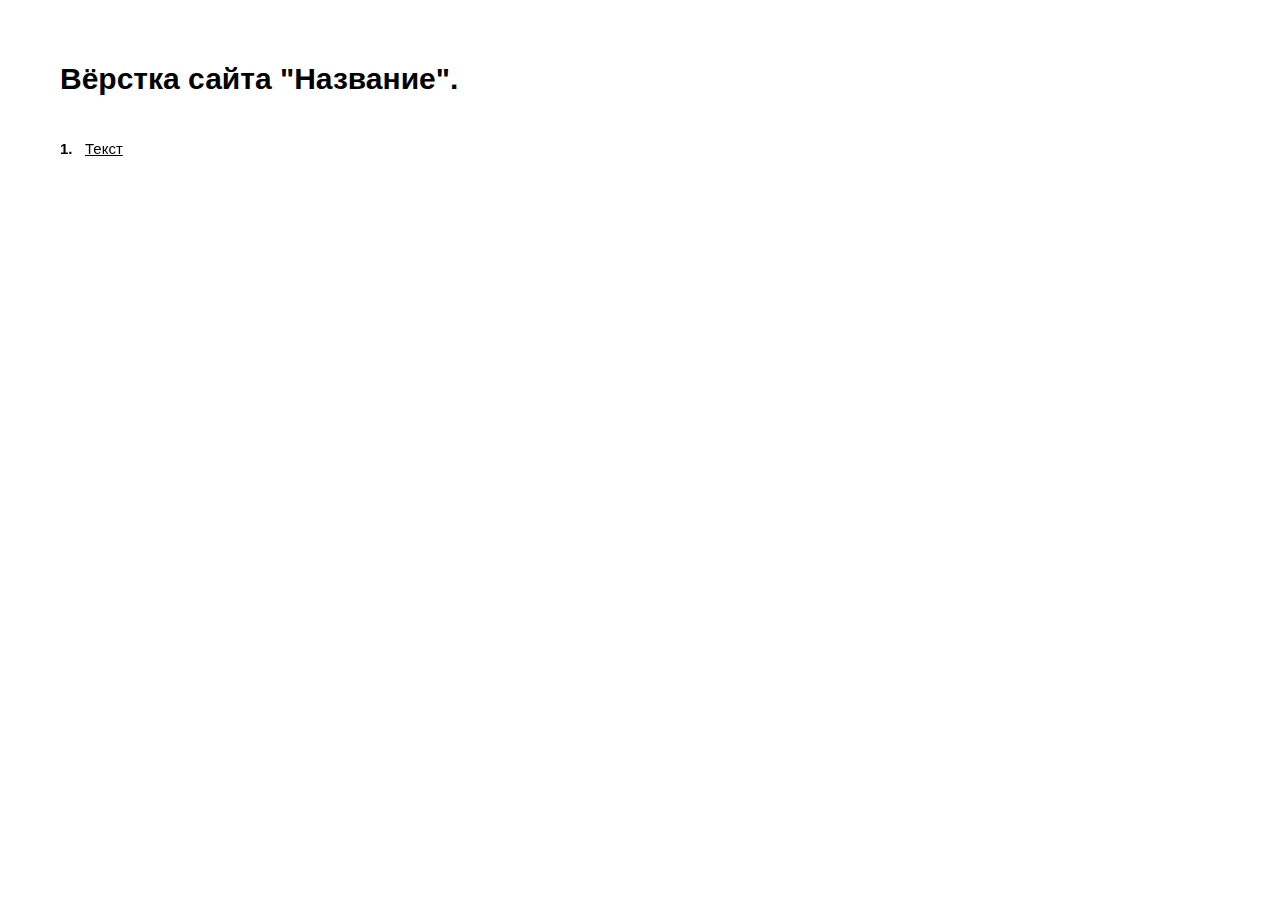
==== demo_links.html @ c64e8ea4 "Initial commit" ====
<!DOCTYPE html>
<html lang="ru">
	<head>
		<meta http-equiv="Content-Type" content="text/html; charset=utf-8">

		<!-- Адаптирование страницы для мобильных устройств -->
		<meta name="viewport" content="width=device-width, initial-scale=1, maximum-scale=1">

		<!-- Запрет распознования номера телефона -->
		<meta name="format-detection" content="telephone=no">
		<meta name="SKYPE_TOOLBAR" content ="SKYPE_TOOLBAR_PARSER_COMPATIBLE">

		<style>
			*
			{
			    box-sizing: border-box;
			    margin: 0;
			    padding: 0;
			}

			*:before,
			*:after
			{
			    box-sizing: border-box;
			}


			.demo_links
			{
			    padding: 60px;
			}

			.demo_links .title
			{
			    font-family: Arial, 'Helvetica Neue', Helvetica, sans-serif;
			    font-size: 30px;
			    font-weight: 700;
			    line-height: 38px;

			    margin-bottom: 40px;
			}

			.demo_links ol
			{
			    font-family: Arial, 'Helvetica Neue', Helvetica, sans-serif;
			    font-size: 15px;
			    line-height: 21px;

			    counter-reset: li;

			    column-gap: 40px;
			    column-count: 4;
			}

			.demo_links ol li
			{
			    position: relative;

			    display: block;
			    overflow: hidden;

			    padding-left: 25px;

			    list-style-type: none;

			    transform: translateZ(0);

			    --webkit-column-break-inside: avoid;
			    page-break-inside: avoid;
			    break-inside: avoid;
			}

			.demo_links ol li + li
			{
			    margin-top: 20px;
			}

			.demo_links ol li:before
			{
			    color: var(--text_color);
			    font-weight: 700;

			    position: absolute;
			    top: 0;
			    left: 0;

			    content: counters(li, '.') '.';
			    counter-increment: li;
			}


			.demo_links li a
			{
			    color: #000;
			}

			.demo_links li a:hover
			{
			    text-decoration: none;
			}


			@media (max-width: 1279px)
			{
			    .demo_links ol
			    {
			        column-count: 3;
			    }
			}


			@media (max-width: 1023px)
			{
			    .demo_links
			    {
			        padding: 40px;
			    }

			    .demo_links .title
			    {
			        font-size: 28px;
			        line-height: 34px;

			        margin-bottom: 25px;
			    }

			    .demo_links ol
			    {
			        column-count: 2;
			    }
			}


			@media (max-width: 767px)
			{
			    .demo_links
			    {
			        padding: 30px;
			    }

			    .demo_links .title
			    {
			        font-size: 26px;
			        line-height: 32px;
			    }

			    .demo_links ol
			    {
			        column-gap: 40px;
			    }
			}


			@media (max-width: 479px)
			{
			    .demo_links
			    {
			        padding: 20px;
			    }

			    .demo_links .title
			    {
			        font-size: 22px;
			        line-height: 28px;

			        margin-bottom: 25px;
			    }

			    .demo_links ol
			    {
			        column-count: 1;
			    }

			    .demo_links ol li + li
			    {
			        margin-top: 15px;
			    }
			}

		</style>
	</head>

	<body>
		<div class="demo_links">
			<div class="title">Вёрстка сайта "Название".</div>

			<ol>
				<li><a href="./index.html" target="_blank">Текст</a></li>
			</ol>
		</div>
	</body>
</html>
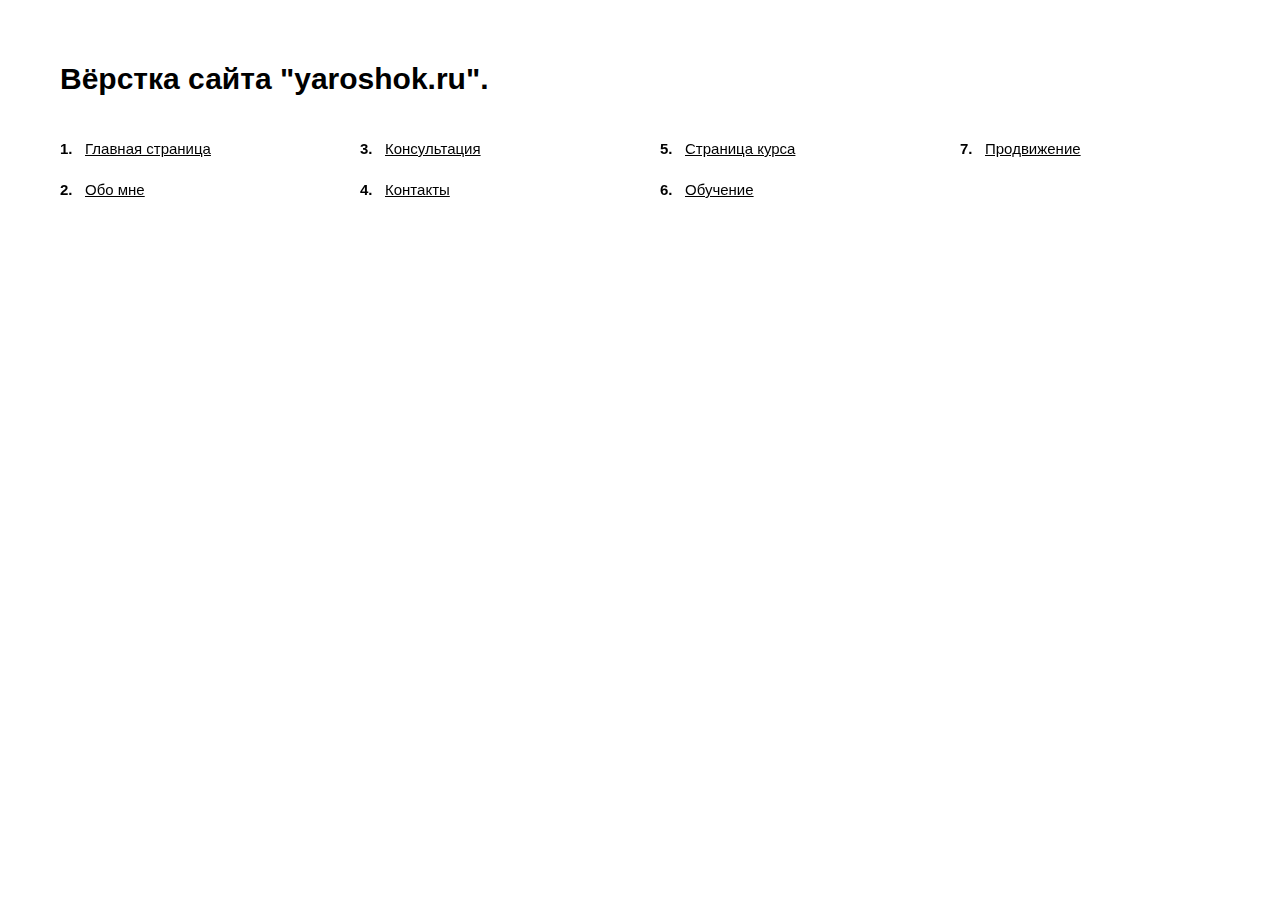
==== commit b4510cd8: "+" ====
--- a/demo_links.html
+++ b/demo_links.html
@@ -182,10 +182,16 @@
 
 	<body>
 		<div class="demo_links">
-			<div class="title">Вёрстка сайта "Название".</div>
+			<div class="title">Вёрстка сайта "yaroshok.ru".</div>
 
 			<ol>
-				<li><a href="./index.html" target="_blank">Текст</a></li>
+				<li><a href="./index.html" target="_blank">Главная страница</a></li>
+				<li><a href="./about.html" target="_blank">Обо мне</a></li>
+				<li><a href="./consult.html" target="_blank">Консультация</a></li>
+				<li><a href="./contacts.html" target="_blank">Контакты</a></li>
+				<li><a href="./course.html" target="_blank">Страница курса</a></li>
+				<li><a href="./education.html" target="_blank">Обучение</a></li>
+				<li><a href="./promotion.html" target="_blank">Продвижение</a></li>
 			</ol>
 		</div>
 	</body>
